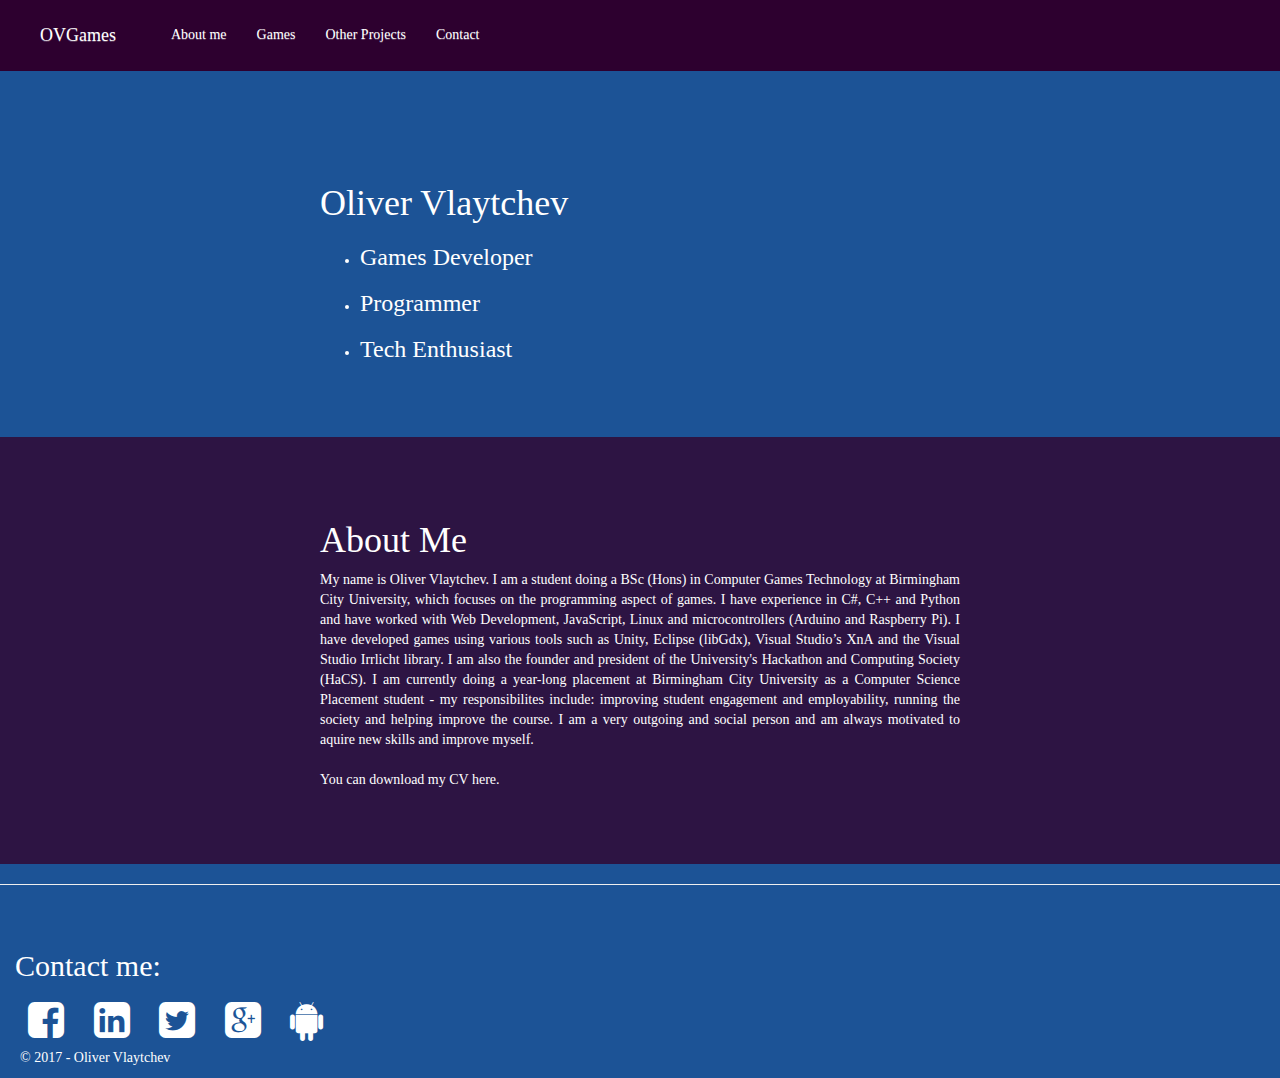
==== templates/index.html @ dd178044 "Add files via upload" ====
﻿<!DOCTYPE html>
<html>
    <head>
        <title>OVGames</title>
        <meta charset="utf-8" />
        <meta name="viewport" content="width=device-width, initial-scale=1" />
        <link rel="stylesheet" href="../static/content/bootstrap.min.css" />
        <script src="../static/scripts/jquery-1.10.2.min.js"></script>
        <script src="../static/scripts/bootstrap.min.js"></script>
        <link rel="stylesheet" href="../static/content/bootstrap-theme.min.css" />
        <link rel="stylesheet" href="../static/content/newStyle.css" />
        <link rel="stylesheet" href="../static/content/font-awesome.min.css" />
    </head>
    <body>
        <div class="container-fluid">
            <header class="navbar navbar-fixed-top">
                <div class="container-fluid">
                    <div class="navbar-header">
                        <a class="navbar-toggle" data-toggle="collapse" data-target="#collapsingStuff">
                            <span class="sr-only">Toggle navigation</span>
                            <span class="icon-bar"></span>
                            <span class="icon-bar"></span>
                            <span class="icon-bar"></span>
                        </a>
                        <a class="navbar-brand" href="/home">OVGames</a>
                    </div>

                    <div class="collapse navbar-collapse" id="collapsingStuff" >
                        <ul class="nav navbar-nav" style="padding-left:25px">
                            <li><a href="index.html">About me</a></li>
                            <li><a href="Games.html">Games</a></li>
                            <li><a href="otherprojects.html">Other Projects</a></li>
                            <!--<li><a href="/browsergame">API Test</a></li-->
                            <li><a href="#sec4">Contact</a></li>
                        </ul>
                    </div>
                </div>
            </header>
            
                <div class="col-md-12 altbody"><h1>Oliver Vlaytchev</h1><ul><li><h3>Games Developer</h3></li><li><h3>Programmer</h3></li><li><h3>Tech Enthusiast</h3></li></ul></div>
                <div class="col-md-12 defbody">
                    <p>
                        <h1>About Me</h1>
                        My name is Oliver Vlaytchev. I am a student doing a BSc (Hons) in Computer Games Technology at Birmingham City University, which focuses on the programming aspect of games.
                        I have experience in C#, C++ and Python and have worked with Web Development, JavaScript, Linux and microcontrollers (Arduino and Raspberry Pi). I have developed games using various tools such as Unity, Eclipse (libGdx), Visual Studio’s XnA and the Visual Studio Irrlicht library.
                        I am also the founder and president of the University's Hackathon and Computing Society (HaCS). I am currently doing a year-long placement at Birmingham City University as a Computer Science Placement student
                        - my responsibilites include: improving student engagement and employability, running the society and helping improve the course. I am a very outgoing and social person and am always motivated to aquire new skills and improve myself.
                        <br /><br />
                        You can download my CV <a href="/static/OliverCV.pdf">here.</a> 
                    </p>
                </div>
            
            <footer>
                    <hr />
                    <div class="col-md-12" style="margin-top:5%" id="sec4">
                        <p><h2>Contact me:</h2></p>
                        <a class="btn btn-social btn-facebook" href="https://www.facebook.com/othervisiongames">
                            <span class="fa fa-facebook-square fa-3x"></span>
                        </a>
                        <a class="btn btn-social" href="https://uk.linkedin.com/in/olivlaytchev">
                            <span class="fa fa-linkedin-square fa-3x"></span>
                        </a>
                        <a class="btn btn-social btn-twitter" href="https://twitter.com/olivlaytchev">
                            <span class="fa fa-twitter-square fa-3x"></span>
                        </a>
                        <a class="btn btn-social" href="https://plus.google.com/u/0/101222767729786226337">
                            <span class="fa fa-google-plus-square fa-3x"></span>
                        </a>
                        <a class="btn btn-social" href="https://play.google.com/store/apps/developer?id=olivlaytchev">
                            <span class="fa fa-android fa-3x"></span>
                        </a>
                    </div>
                <p class="tab"> &copy; 2017 - Oliver Vlaytchev</p>
            </footer>

         </div>


        
</body>

</html>
---- static/content/newStyle.css ----
﻿.navbar{
    background-color:#2D002F;
    color:white;
    font-family:Consolas;
    padding:10px;
    padding-left:25px;
}
.tab{
    text-indent:20px;
}
#chartContainer{
    position:relative;
}
body{
    background-color:#1C5396;
    font-family:Consolas;
    padding-top:100px;
    color:white;
    width:100%;
    text-align:justify;
}
#map
{
    height:400px;
    width:700px;
    margin-left:5%;
    border: 3px solid black;
    position:relative;
    color:black;
}
h1{
    font-family:Consolas;
}
h2{
    font-family:Consolas;
}
h3{
    font-family:Consolas;
}
a{
    color:white;
}
span{
    position:unset;
}
.icon-bar{
    background-color:white;
}
.altbody{
    padding-top:5%;
    padding-left:25%;
    padding-right:25%;
    padding-bottom:5%;
    vertical-align:central;
}
.defbody{
    background-color:#2D1443;
    padding-top:5%;
    padding-left:25%;
    padding-right:25%;
    padding-bottom:5%;
    vertical-align:central;
}
.videoWrapper {
	position: relative;
	padding-bottom: 56.25%; /* 16:9 */
	padding-top: 25px;
	height: 0;
}
.videoWrapper iframe {
	position: absolute;
	top: 0;
	left: 0;
	width: 100%;
	height: 100%;
    padding-bottom:25px;
}

.hovereffect {
  width: 100%;
  height: 100%;
  float: left;
  overflow: hidden;
  position: relative;
  text-align: center;
  cursor: default;
  background: #42b078;
}

.hovereffect .overlay {
  width: 100%;
  height: 100%;
  position: absolute;
  overflow: hidden;
  top: 0;
  left: 0;
  padding: 50px 20px;
}

.hovereffect img {
  display: block;
  position: relative;
  max-width: none;
  width: calc(100% + 20px);
  -webkit-transition: opacity 0.35s, -webkit-transform 0.35s;
  transition: opacity 0.35s, transform 0.35s;
  -webkit-transform: translate3d(-10px,0,0);
  transform: translate3d(-10px,0,0);
  -webkit-backface-visibility: hidden;
  backface-visibility: hidden;
}

.hovereffect:hover img {
  opacity: 0.4;
  filter: alpha(opacity=40);
  -webkit-transform: translate3d(0,0,0);
  transform: translate3d(0,0,0);
}

.hovereffect h2 {
  text-transform: uppercase;
  color: #fff;
  text-align: center;
  position: relative;
  font-size: 17px;
  overflow: hidden;
  padding: 0.5em 0;
  background-color: transparent;
}

.hovereffect h2:after {
  position: absolute;
  bottom: 0;
  left: 0;
  width: 100%;
  height: 2px;
  background: #fff;
  content: '';
  -webkit-transition: -webkit-transform 0.35s;
  transition: transform 0.35s;
  -webkit-transform: translate3d(-100%,0,0);
  transform: translate3d(-100%,0,0);
}

.hovereffect:hover h2:after {
  -webkit-transform: translate3d(0,0,0);
  transform: translate3d(0,0,0);
}

.hovereffect a, .hovereffect p {
  color: #FFF;
  opacity: 0;
  filter: alpha(opacity=0);
  -webkit-transition: opacity 0.35s, -webkit-transform 0.35s;
  transition: opacity 0.35s, transform 0.35s;
  -webkit-transform: translate3d(100%,0,0);
  transform: translate3d(100%,0,0);
}

.hovereffect:hover a, .hovereffect:hover p {
  opacity: 1;
  filter: alpha(opacity=100);
  -webkit-transform: translate3d(0,0,0);
  transform: translate3d(0,0,0);
}
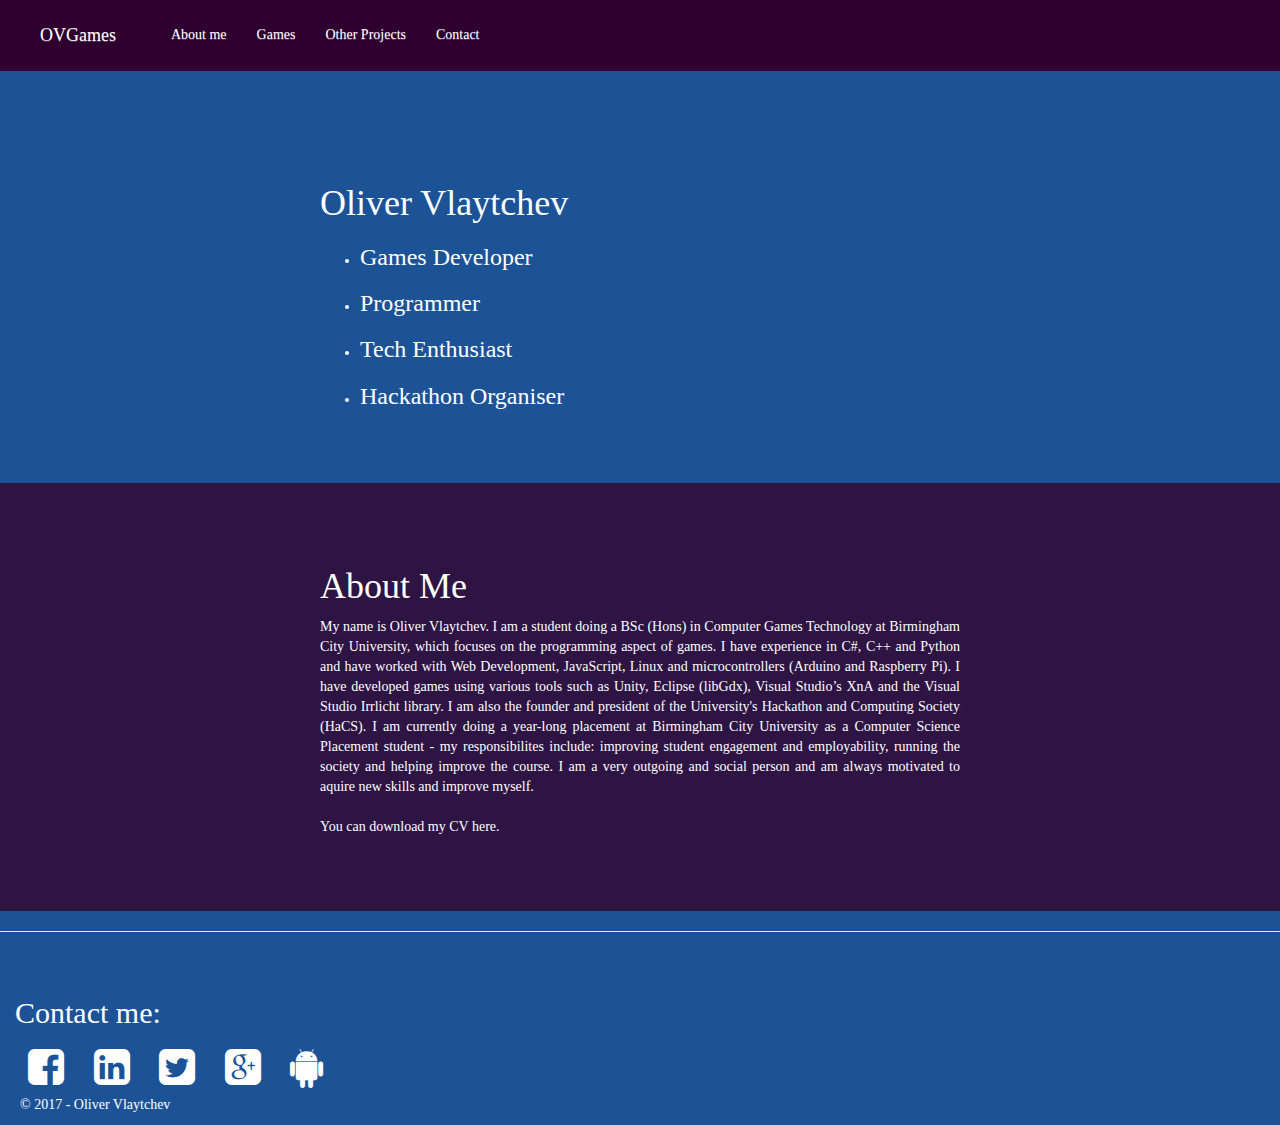
==== commit 317180d6: "added DirectX 11" ====
--- a/templates/index.html
+++ b/templates/index.html
@@ -22,7 +22,7 @@
                             <span class="icon-bar"></span>
                             <span class="icon-bar"></span>
                         </a>
-                        <a class="navbar-brand" href="/home">OVGames</a>
+                        <a class="navbar-brand" href="./index.html">OVGames</a>
                     </div>
 
                     <div class="collapse navbar-collapse" id="collapsingStuff" >
@@ -37,7 +37,7 @@
                 </div>
             </header>
             
-                <div class="col-md-12 altbody"><h1>Oliver Vlaytchev</h1><ul><li><h3>Games Developer</h3></li><li><h3>Programmer</h3></li><li><h3>Tech Enthusiast</h3></li></ul></div>
+                <div class="col-md-12 altbody"><h1>Oliver Vlaytchev</h1><ul><li><h3>Games Developer</h3></li><li><h3>Programmer</h3></li><li><h3>Tech Enthusiast</h3></li><li><h3>Hackathon Organiser</h3></li</ul></div>
                 <div class="col-md-12 defbody">
                     <p>
                         <h1>About Me</h1>
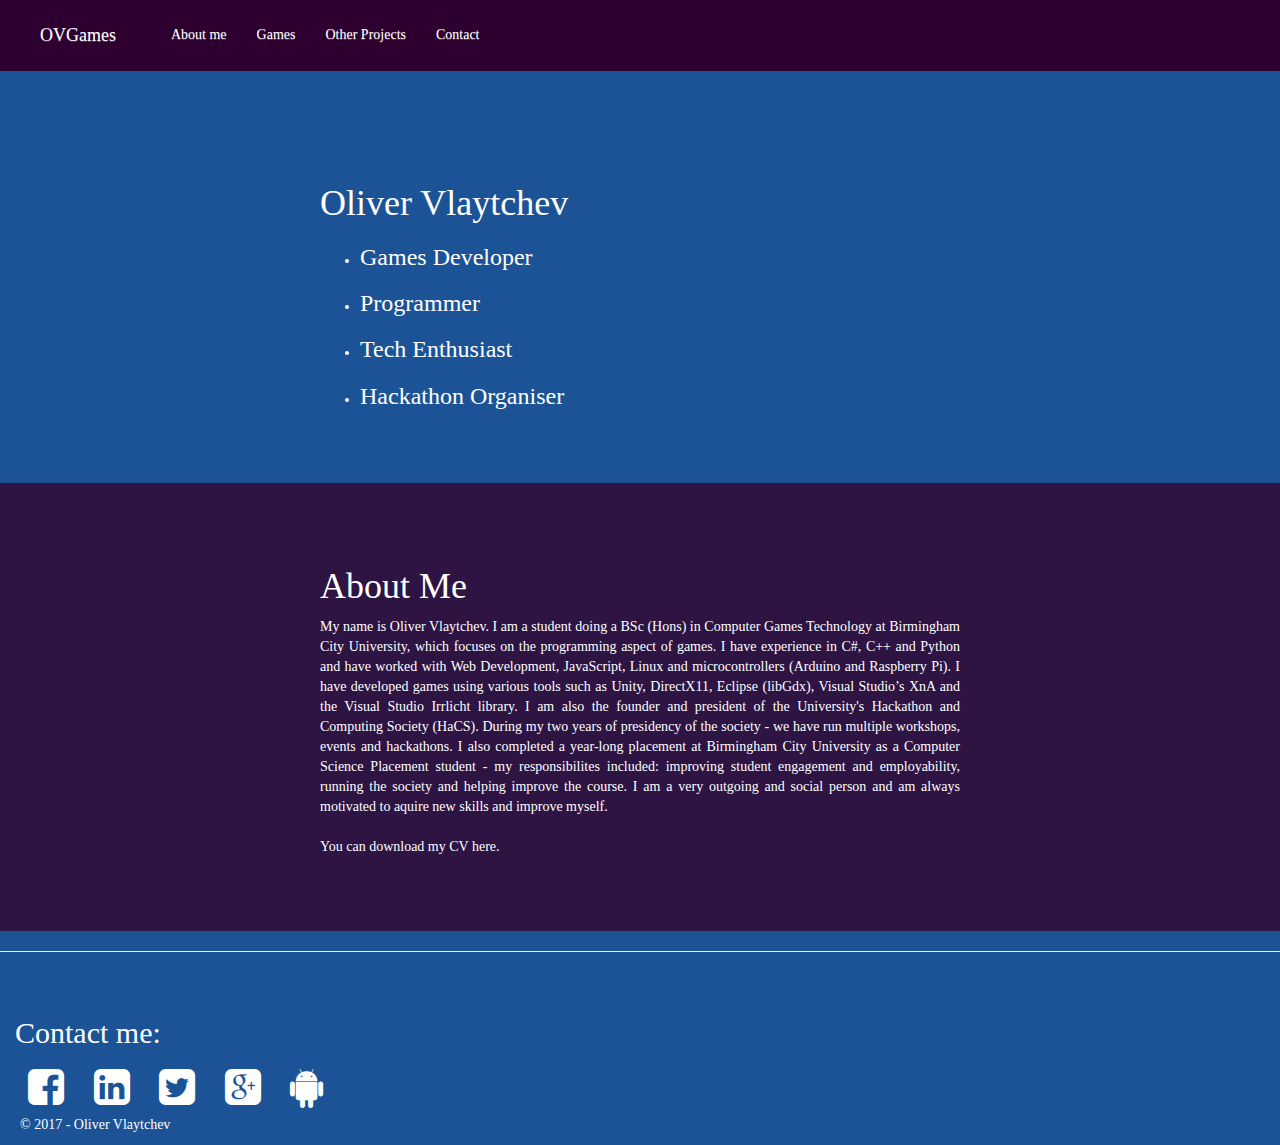
==== commit fa43caf6: "fixed profile info" ====
--- a/templates/index.html
+++ b/templates/index.html
@@ -42,9 +42,9 @@
                     <p>
                         <h1>About Me</h1>
                         My name is Oliver Vlaytchev. I am a student doing a BSc (Hons) in Computer Games Technology at Birmingham City University, which focuses on the programming aspect of games.
-                        I have experience in C#, C++ and Python and have worked with Web Development, JavaScript, Linux and microcontrollers (Arduino and Raspberry Pi). I have developed games using various tools such as Unity, Eclipse (libGdx), Visual Studio’s XnA and the Visual Studio Irrlicht library.
-                        I am also the founder and president of the University's Hackathon and Computing Society (HaCS). I am currently doing a year-long placement at Birmingham City University as a Computer Science Placement student
-                        - my responsibilites include: improving student engagement and employability, running the society and helping improve the course. I am a very outgoing and social person and am always motivated to aquire new skills and improve myself.
+                        I have experience in C#, C++ and Python and have worked with Web Development, JavaScript, Linux and microcontrollers (Arduino and Raspberry Pi). I have developed games using various tools such as Unity, DirectX11, Eclipse (libGdx), Visual Studio’s XnA and the Visual Studio Irrlicht library.
+                        I am also the founder and president of the University's Hackathon and Computing Society (HaCS). During my two years of presidency of the society - we have run multiple workshops, events and hackathons. I also completed a year-long placement at Birmingham City University as a Computer Science Placement student
+                        - my responsibilites included: improving student engagement and employability, running the society and helping improve the course. I am a very outgoing and social person and am always motivated to aquire new skills and improve myself.
                         <br /><br />
                         You can download my CV <a href="/static/OliverCV.pdf">here.</a> 
                     </p>
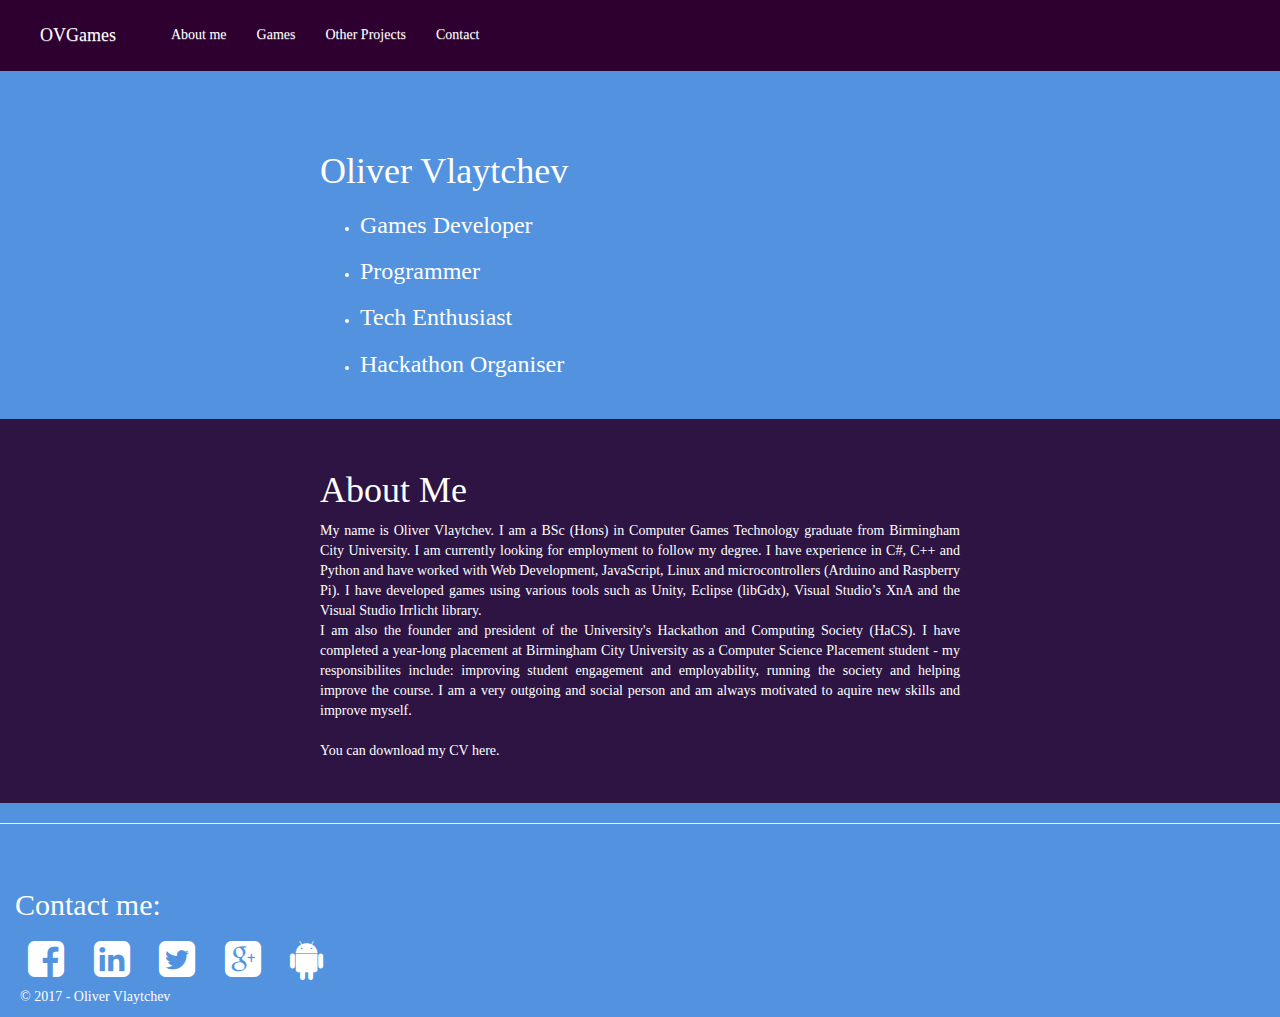
==== commit df83b16e: "fixed index page and about" ====
--- a/templates/index.html
+++ b/templates/index.html
@@ -22,14 +22,14 @@
                             <span class="icon-bar"></span>
                             <span class="icon-bar"></span>
                         </a>
-                        <a class="navbar-brand" href="./index.html">OVGames</a>
+                        <a class="navbar-brand" href="index.html">OVGames</a>
                     </div>
 
                     <div class="collapse navbar-collapse" id="collapsingStuff" >
                         <ul class="nav navbar-nav" style="padding-left:25px">
-                            <li><a href="index.html">About me</a></li>
-                            <li><a href="Games.html">Games</a></li>
-                            <li><a href="otherprojects.html">Other Projects</a></li>
+                            <li><a href="./templates/index.html">About me</a></li>
+                            <li><a href="./templates/Games.html">Games</a></li>
+                            <li><a href="./templates/otherprojects.html">Other Projects</a></li>
                             <!--<li><a href="/browsergame">API Test</a></li-->
                             <li><a href="#sec4">Contact</a></li>
                         </ul>
@@ -41,10 +41,10 @@
                 <div class="col-md-12 defbody">
                     <p>
                         <h1>About Me</h1>
-                        My name is Oliver Vlaytchev. I am a student doing a BSc (Hons) in Computer Games Technology at Birmingham City University, which focuses on the programming aspect of games.
-                        I have experience in C#, C++ and Python and have worked with Web Development, JavaScript, Linux and microcontrollers (Arduino and Raspberry Pi). I have developed games using various tools such as Unity, DirectX11, Eclipse (libGdx), Visual Studio’s XnA and the Visual Studio Irrlicht library.
-                        I am also the founder and president of the University's Hackathon and Computing Society (HaCS). During my two years of presidency of the society - we have run multiple workshops, events and hackathons. I also completed a year-long placement at Birmingham City University as a Computer Science Placement student
-                        - my responsibilites included: improving student engagement and employability, running the society and helping improve the course. I am a very outgoing and social person and am always motivated to aquire new skills and improve myself.
+                        My name is Oliver Vlaytchev. I am a BSc (Hons) in Computer Games Technology graduate from Birmingham City University. I am currently looking for employment to follow my degree.
+                        I have experience in C#, C++ and Python and have worked with Web Development, JavaScript, Linux and microcontrollers (Arduino and Raspberry Pi). I have developed games using various tools such as Unity, Eclipse (libGdx), Visual Studio’s XnA and the Visual Studio Irrlicht library.
+                        <br>I am also the founder and president of the University's Hackathon and Computing Society (HaCS). I have completed a year-long placement at Birmingham City University as a Computer Science Placement student
+                        - my responsibilites include: improving student engagement and employability, running the society and helping improve the course. I am a very outgoing and social person and am always motivated to aquire new skills and improve myself.
                         <br /><br />
                         You can download my CV <a href="/static/OliverCV.pdf">here.</a> 
                     </p>
--- a/static/content/newStyle.css
+++ b/static/content/newStyle.css
@@ -12,7 +12,7 @@
     position:relative;
 }
 body{
-    background-color:#1C5396;
+    background-color:#5392df; /*#1C5396;*/
     font-family:Consolas;
     padding-top:100px;
     color:white;
@@ -47,18 +47,18 @@
     background-color:white;
 }
 .altbody{
-    padding-top:5%;
+    padding-top:2.5%;
     padding-left:25%;
     padding-right:25%;
-    padding-bottom:5%;
+    padding-bottom:2.5%;
     vertical-align:central;
 }
 .defbody{
-    background-color:#2D1443;
-    padding-top:5%;
+    background-color:#2D1443; /*#a976d5;*/
+    padding-top:2.5%;
     padding-left:25%;
     padding-right:25%;
-    padding-bottom:5%;
+    padding-bottom:2.5%;
     vertical-align:central;
 }
 .videoWrapper {
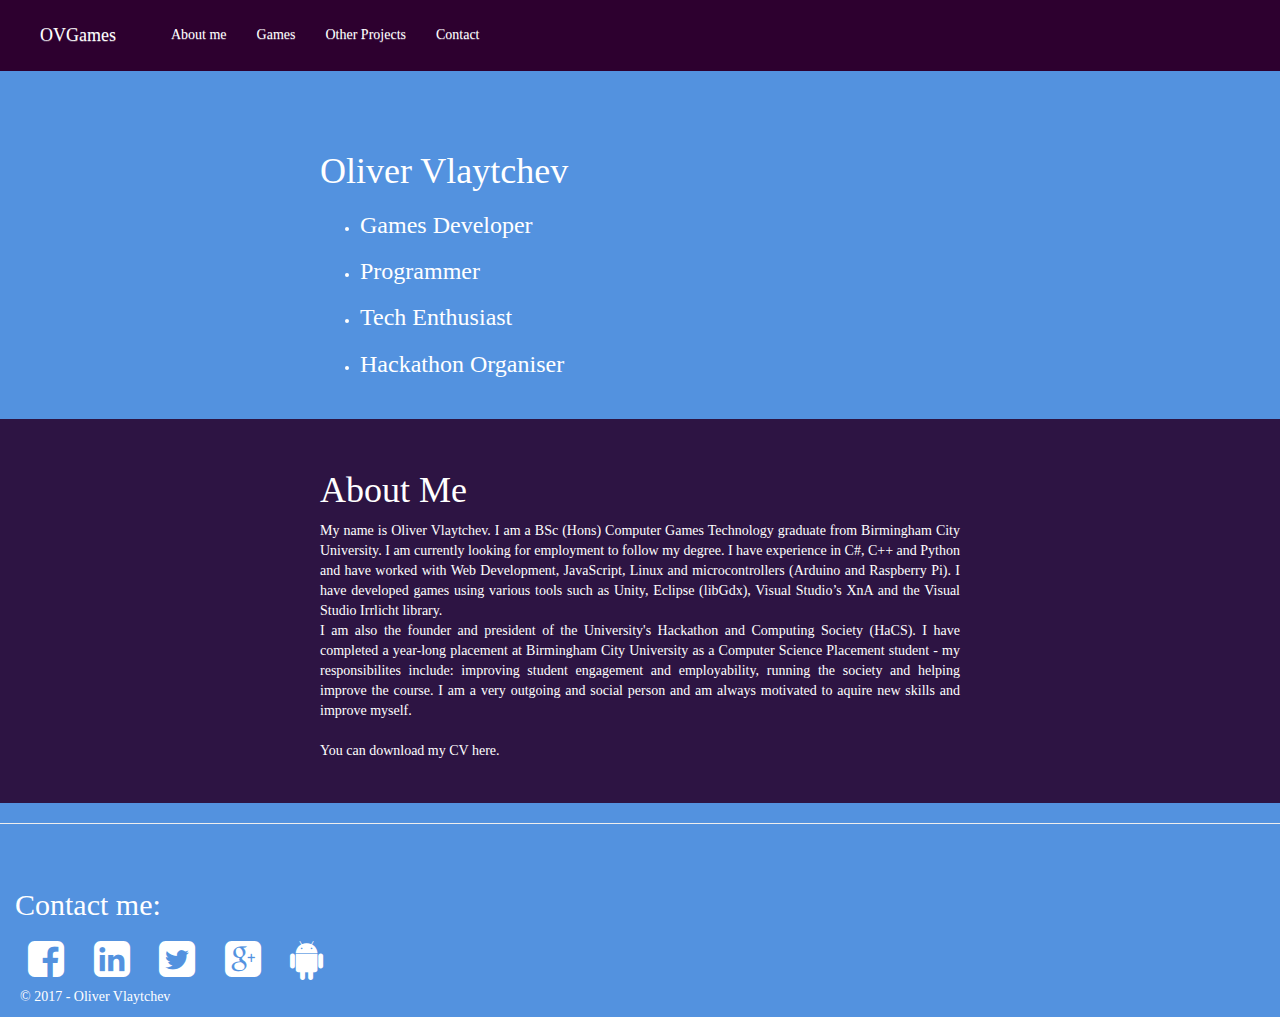
==== commit d154d842: "fixed index page and about" ====
--- a/templates/index.html
+++ b/templates/index.html
@@ -41,7 +41,7 @@
                 <div class="col-md-12 defbody">
                     <p>
                         <h1>About Me</h1>
-                        My name is Oliver Vlaytchev. I am a BSc (Hons) in Computer Games Technology graduate from Birmingham City University. I am currently looking for employment to follow my degree.
+                        My name is Oliver Vlaytchev. I am a BSc (Hons) Computer Games Technology graduate from Birmingham City University. I am currently looking for employment to follow my degree.
                         I have experience in C#, C++ and Python and have worked with Web Development, JavaScript, Linux and microcontrollers (Arduino and Raspberry Pi). I have developed games using various tools such as Unity, Eclipse (libGdx), Visual Studio’s XnA and the Visual Studio Irrlicht library.
                         <br>I am also the founder and president of the University's Hackathon and Computing Society (HaCS). I have completed a year-long placement at Birmingham City University as a Computer Science Placement student
                         - my responsibilites include: improving student engagement and employability, running the society and helping improve the course. I am a very outgoing and social person and am always motivated to aquire new skills and improve myself.
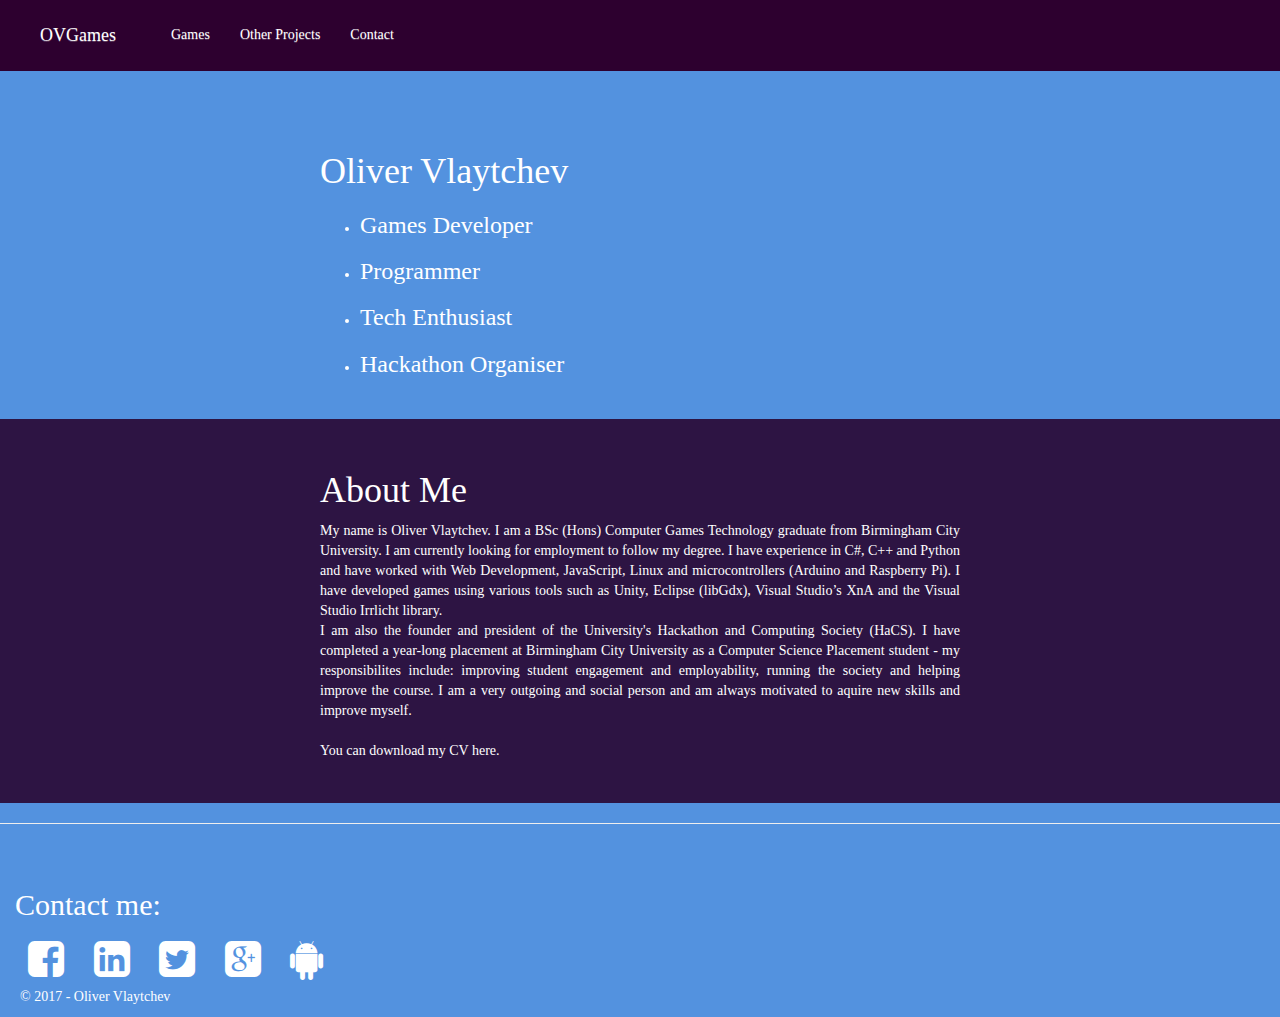
==== commit b69ed879: "removed about me" ====
--- a/templates/index.html
+++ b/templates/index.html
@@ -27,7 +27,7 @@
 
                     <div class="collapse navbar-collapse" id="collapsingStuff" >
                         <ul class="nav navbar-nav" style="padding-left:25px">
-                            <li><a href="./templates/index.html">About me</a></li>
+                            <!--<li><a href="./templates/index.html">About me</a></li>-->
                             <li><a href="./templates/Games.html">Games</a></li>
                             <li><a href="./templates/otherprojects.html">Other Projects</a></li>
                             <!--<li><a href="/browsergame">API Test</a></li-->
